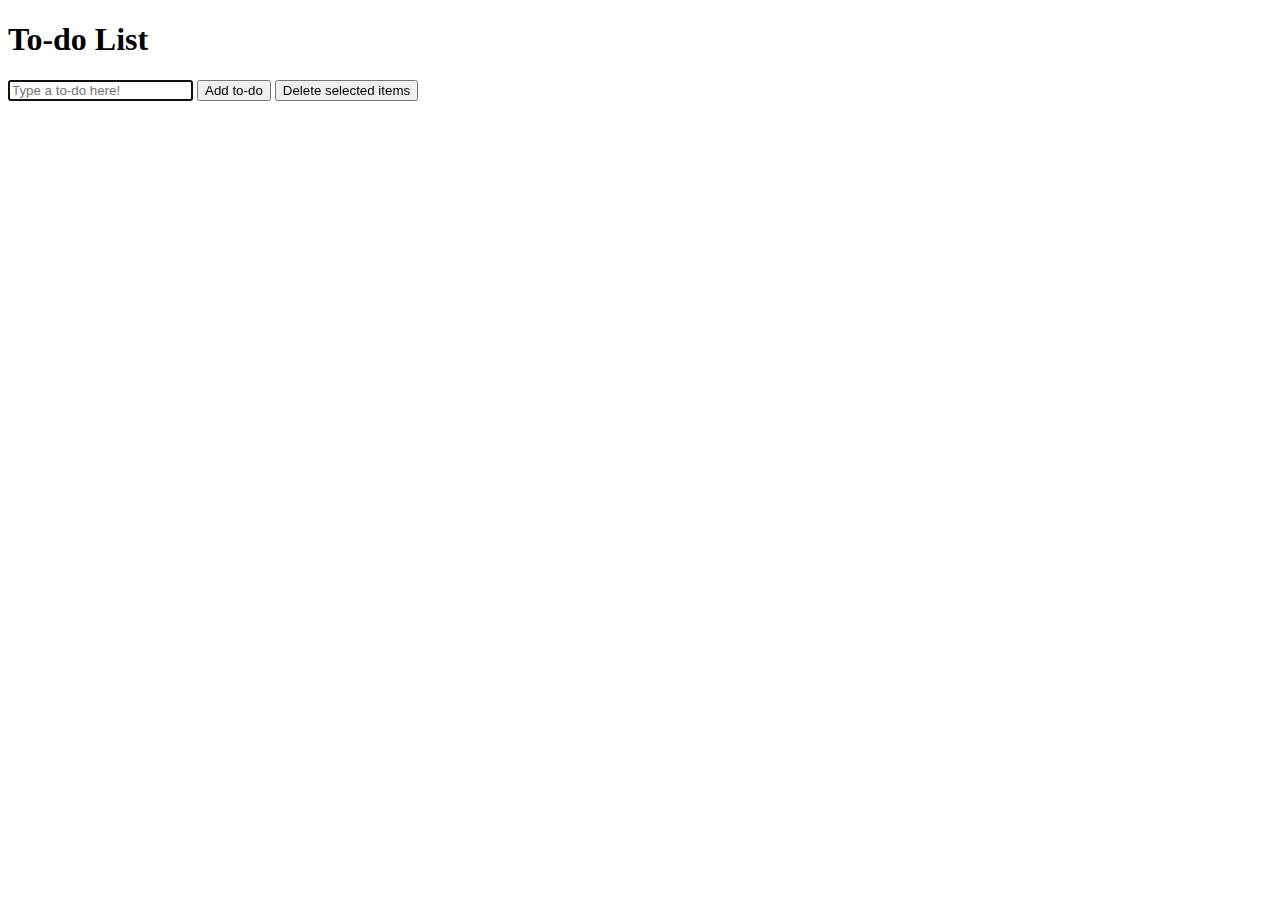
==== submit/ht22a032/index.html @ d02d7bf8 "関数deleteSelected()を呼び出す" ====
<!DOCTYPE html>
<html lang="ja">

<head>
  <meta charset="UTF-8">
  <meta name="viewport" content="width=device-width, initial-scale=1.0">
  <meta http-equiv="X-UA-Compatible" content="ie=edge">
  <link rel="stylesheet" href="./style.css">
  <script src="main.js" type="module"></script>
  <title>To-do List</title>
</head>

<body>
  <h1>To-do List</h1>

  <div class="todo">
    <div class="todo-input">
      <input type="text" class="input-text" onkeydown="addTodo()" id="todo_value" placeholder="Type a to-do here!"
        autofocus />
      <input type="button" value="Add to-do" onclick="addTodo(true)" />
      <input type="button" value="Delete selected items" onclick="deleteSelected()" />
    </div>

    <ul id="todo_ul" class="todo-list"></ul>

  </div>
</body>

</html>
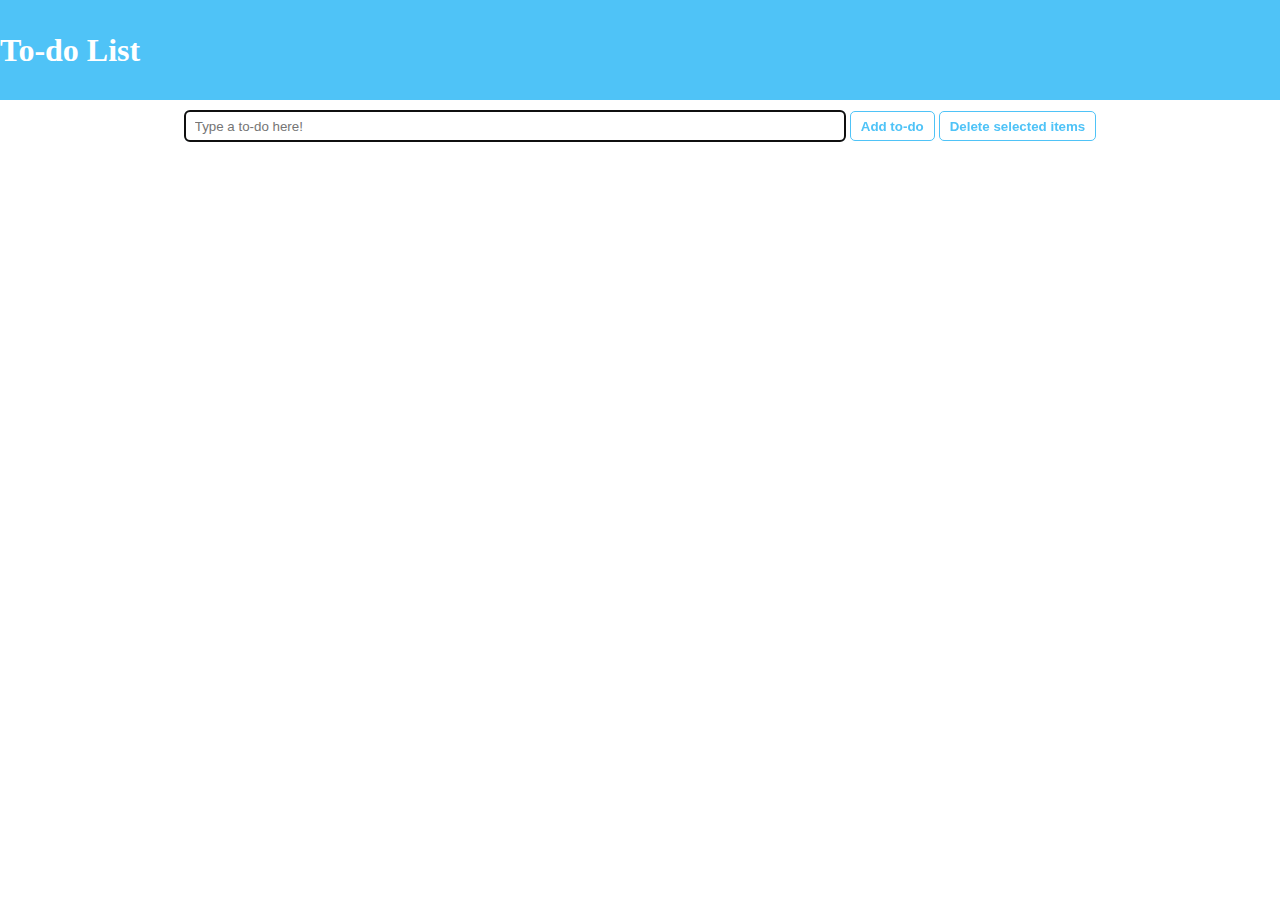
==== commit 28537320: "templateからコピー（2回目）" ====
--- a/submit/ht22a032/index.html
+++ b/submit/ht22a032/index.html
@@ -18,7 +18,7 @@
       <input type="text" class="input-text" onkeydown="addTodo()" id="todo_value" placeholder="Type a to-do here!"
         autofocus />
       <input type="button" value="Add to-do" onclick="addTodo(true)" />
-      <input type="button" value="Delete selected items" onclick="deleteSelected()" />
+      <input type="button" value="Delete selected items" onclick="" />
     </div>
 
     <ul id="todo_ul" class="todo-list"></ul>
--- a/submit/ht22a032/style.css
+++ b/submit/ht22a032/style.css
@@ -0,0 +1,83 @@
+* {
+    margin: 0;
+    padding: 0;
+}
+
+h1 {
+    background-color: #4FC3F7;
+    color: #fff;
+    height: 100px;
+    line-height: 100px;
+}
+
+label {
+    display: inline-block;
+    width: calc(100% - 20px);
+    background-color: #fff;
+    line-height: 40px;
+}
+
+label:hover {
+    background-color: #E1F5FE;
+}
+
+input[type=checkbox] {
+    margin: 0 10px;
+}
+
+a {
+    color: #4FC3F7;
+}
+
+.todo-input {
+    padding-top: 10px;
+    text-align: center;
+}
+
+.todo-list {
+    list-style: none;
+    padding-left: 20px;
+}
+
+.todo-item {
+    margin: 5px 0;
+}
+
+input {
+    margin-bottom: 10px;
+}
+
+.input-text {
+    width: 50%;
+    height: 30px;
+    border-radius: 5px;
+    border: solid 1px #4FC3F7;
+    padding: 0 10px;
+}
+
+input[type=button] {
+    /* margin: 10px 0; */
+    font-weight: bold;
+    border-radius: 5px;
+    height: 30px;
+    padding: 0 10px;
+    background-color: #fff;
+    border: solid 1px #4FC3F7;
+    color: #4FC3F7;
+}
+
+input[type=button]:hover {
+    background-color: #4FC3F7;
+    border: solid 1px #fff;
+    color: #fff;
+}
+
+input[type=button]:active {
+    background-color: #0995D1;
+    color: #fff;
+}
+
+.del-button {
+    float: right;
+    padding-right: 10px;
+}